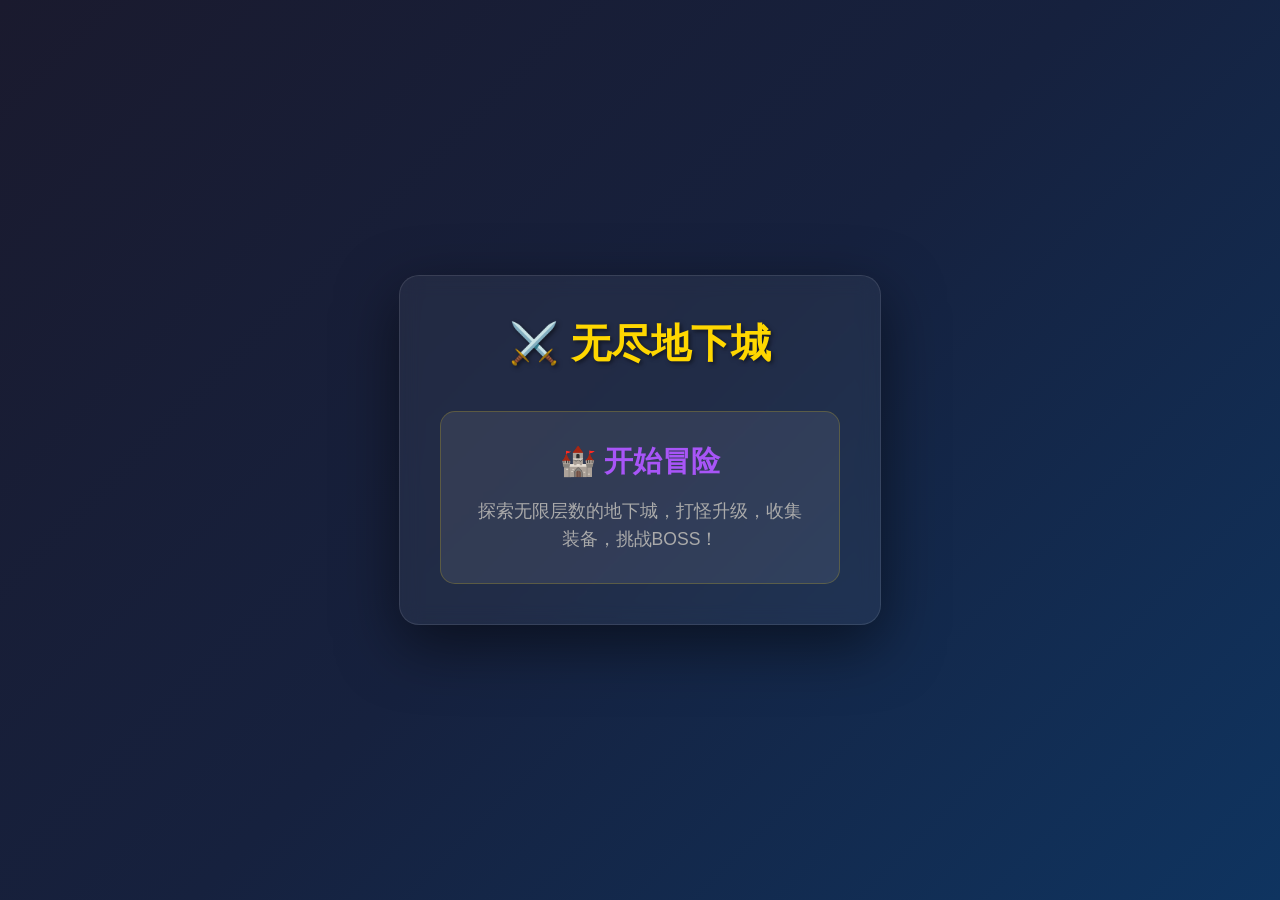
==== index.html @ 97328718 "update_baidu_verify_code" ====
<!DOCTYPE html>
<html lang="zh-CN">
<head>
    <meta charset="UTF-8">
    <meta name="viewport" content="width=device-width, initial-scale=1.0">
    <title>无尽地下城 - Roguelike冒险</title>
    <meta name="baidu_union_verify" content="98b2042dd3e8bdfbd24194a83edfcb09">
    <style>
        * {
            margin: 0;
            padding: 0;
            box-sizing: border-box;
        }

        body {
            display: flex;
            justify-content: center;
            align-items: center;
            min-height: 100vh;
            background: linear-gradient(135deg, #1a1a2e 0%, #16213e 50%, #0f3460 100%);
            font-family: 'Segoe UI', Tahoma, Geneva, Verdana, sans-serif;
        }

        .game-container {
            text-align: center;
            background: rgba(255, 255, 255, 0.05);
            padding: 40px;
            border-radius: 20px;
            box-shadow: 0 20px 60px rgba(0, 0, 0, 0.5);
            backdrop-filter: blur(10px);
            border: 1px solid rgba(255, 255, 255, 0.1);
        }

        h1 {
            color: #ffd700;
            margin-bottom: 40px;
            font-size: 2.5em;
            text-shadow: 2px 2px 4px rgba(0, 0, 0, 0.5);
        }

        .game-card {
            background: rgba(255, 255, 255, 0.08);
            padding: 30px;
            border-radius: 15px;
            width: 100%;
            max-width: 400px;
            cursor: pointer;
            transition: transform 0.2s, box-shadow 0.2s;
            border: 1px solid rgba(255, 215, 0, 0.2);
            margin: 0 auto;
        }

        .game-card:hover {
            transform: translateY(-5px);
            box-shadow: 0 10px 30px rgba(255, 215, 0, 0.3);
            border-color: rgba(255, 215, 0, 0.5);
        }

        .game-card h2 {
            color: #a855f7;
            margin-bottom: 15px;
            font-size: 1.8em;
        }

        .game-card p {
            color: #aaa;
            font-size: 1.1em;
            line-height: 1.6;
        }
    </style>
</head>
<body>
    <div class="game-container">
        <h1>⚔️ 无尽地下城</h1>
        <div class="game-card" onclick="window.location.href='roguelike/index.html'">
            <h2>🏰 开始冒险</h2>
            <p>探索无限层数的地下城，打怪升级，收集装备，挑战BOSS！</p>
        </div>
    </div>
</body>
</html>
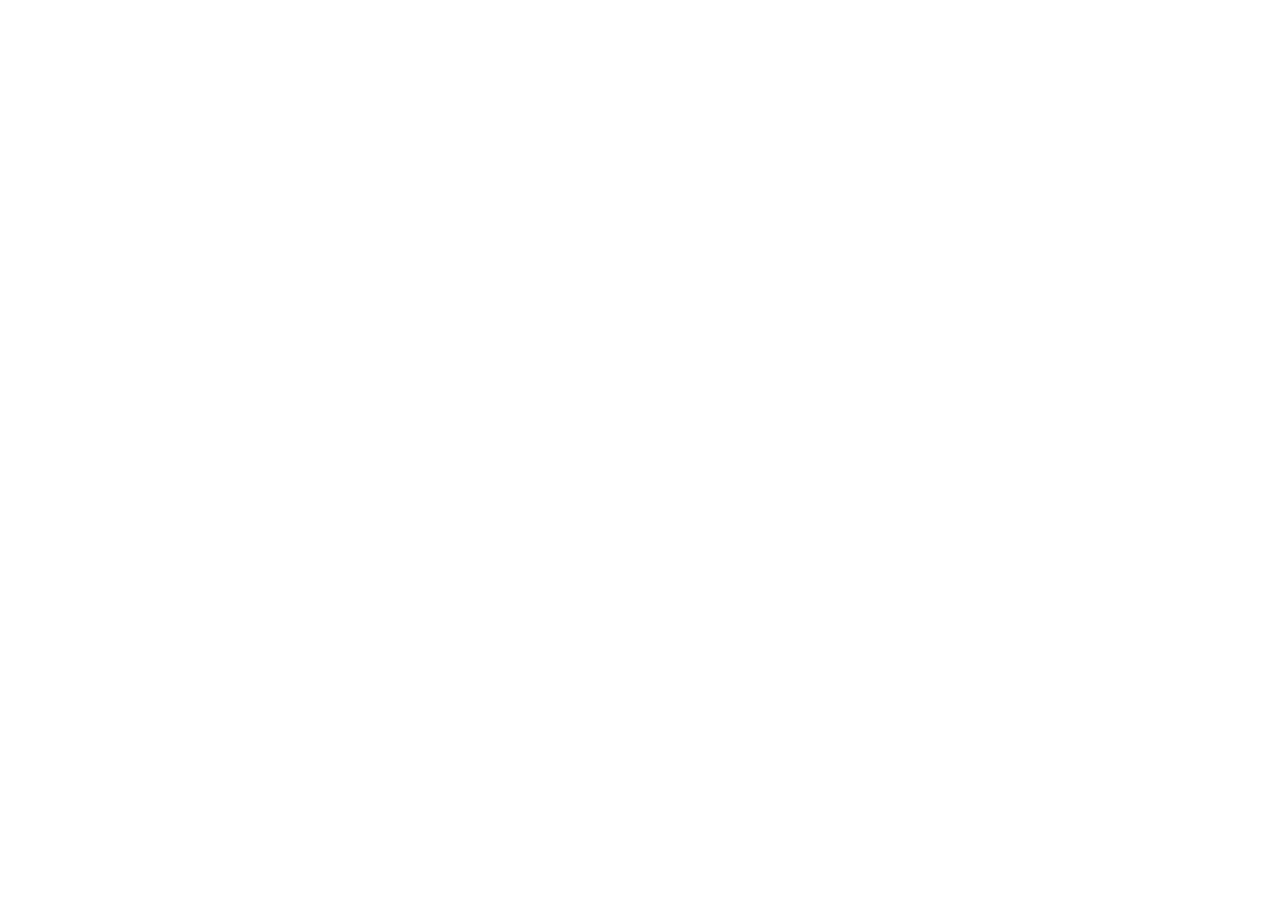
==== commit ceee81c1: "move_verify_code_to_top" ====
--- a/index.html
+++ b/index.html
@@ -1,10 +1,10 @@
 <!DOCTYPE html>
 <html lang="zh-CN">
 <head>
+    <meta name="baidu_union_verify" content="2187720274a2ad1c44b0a80373da0a1c">
     <meta charset="UTF-8">
     <meta name="viewport" content="width=device-width, initial-scale=1.0">
-    <title>无尽地下城 - Roguelike冒险</title>
-    <meta name="baidu_union_verify" content="98b2042dd3e8bdfbd24194a83edfcb09">
+    <title>无尽地下城 - Roguelike冒险">
     <style>
         * {
             margin: 0;
